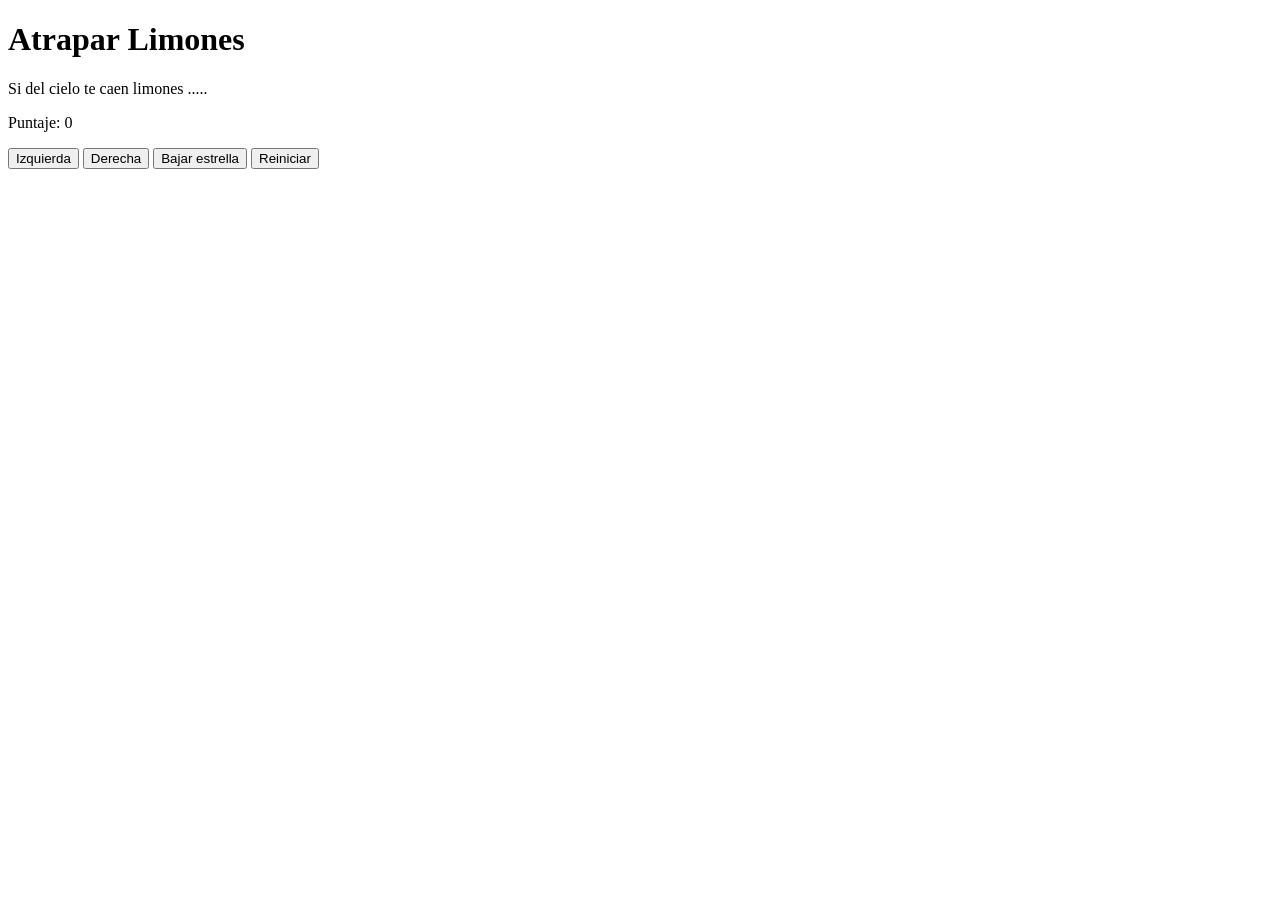
==== limones.html @ 5ea261c8 "agrega archivos base con hoja de estilos referenciadas" ====
<!DOCTYPE html>
<html>
<head>
  <title>Caza Estrellas</title>
 
 
</head>
<body>
  <div class="contenedor">
    <h1>Atrapar Limones</h1>
    <p>Si del cielo te caen limones ..... </p>
    
    <div class="panel">
      <p>Puntaje: <span id="txtPuntaje">0</span></p>
    </div>
    <div class="botones">
      <button>Izquierda</button>
      <button>Derecha</button>
      <button>Bajar estrella</button>
      <button>Reiniciar</button>
    </div>
  </div>

</body>
</html>
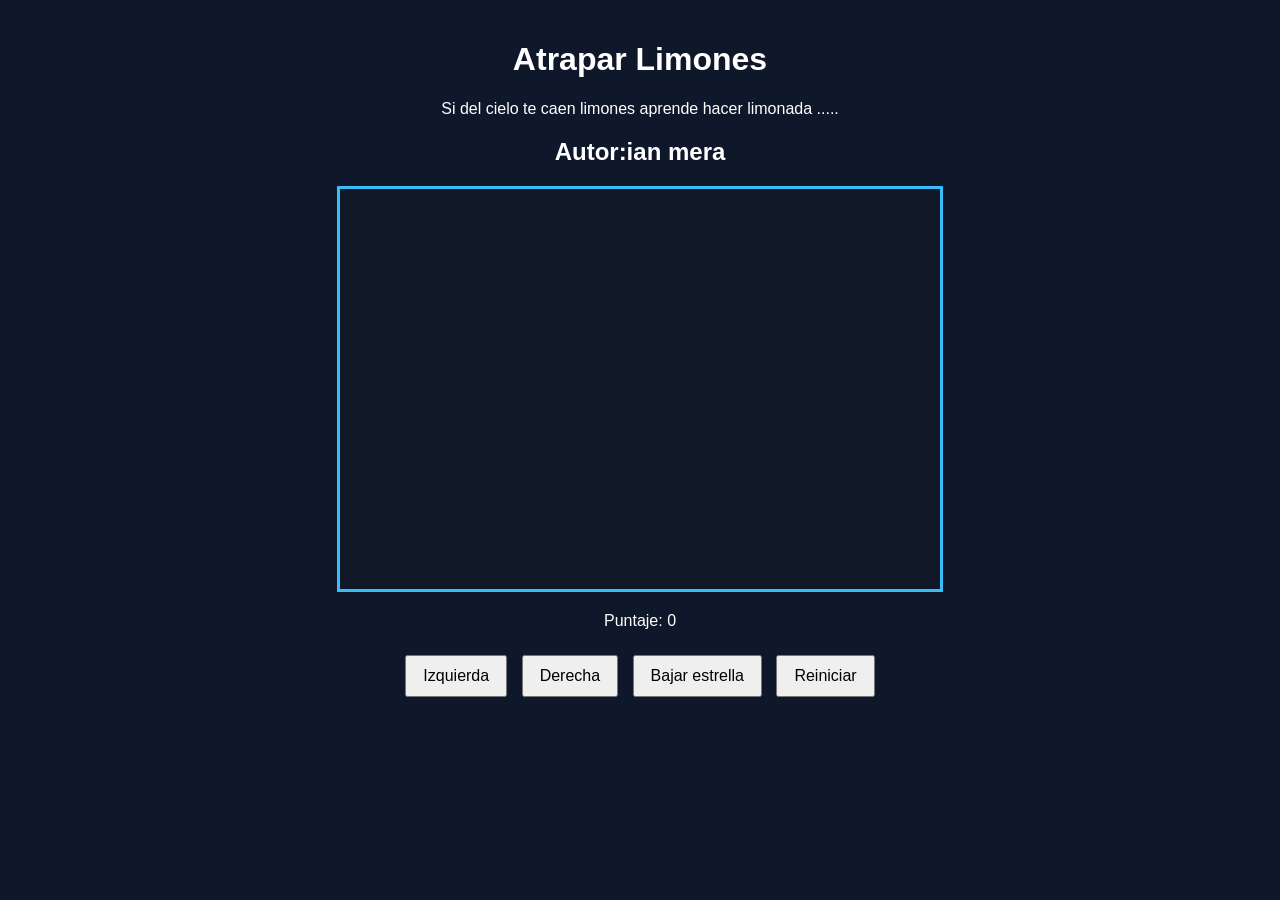
==== commit 0e241d69: "agregar canva" ====
--- a/limones.html
+++ b/limones.html
@@ -2,13 +2,15 @@
 <html>
 <head>
   <title>Caza Estrellas</title>
- 
+ <link rel="stylesheet" href="limones.css">
  
 </head>
 <body>
   <div class="contenedor">
     <h1>Atrapar Limones</h1>
-    <p>Si del cielo te caen limones ..... </p>
+    <p>Si del cielo te caen limones aprende hacer limonada ..... </p>
+    <h2>Autor:ian mera </h2>
+    <canvas id="areaJuego" width="600" height="400"></canvas>
     
     <div class="panel">
       <p>Puntaje: <span id="txtPuntaje">0</span></p>
@@ -20,6 +22,6 @@
       <button>Reiniciar</button>
     </div>
   </div>
-
+  <script src="limones.js"></script>
 </body>
 </html>
--- a/limones.css
+++ b/limones.css
@@ -0,0 +1,31 @@
+body {
+  font-family: Arial, sans-serif;
+  background-color: #0f172a;
+  color: white;
+  text-align: center;
+  margin: 0;
+  padding: 20px;
+}
+
+.contenedor {
+  max-width: 800px;
+  margin: 0 auto;
+}
+
+canvas {
+  background-color: #111827;
+  border: 3px solid #38bdf8;
+  display: block;
+  margin: 20px auto;
+}
+
+.panel {
+  margin: 20px 0;
+}
+
+.botones button {
+  margin: 5px;
+  padding: 10px 16px;
+  font-size: 16px;
+  cursor: pointer;
+}
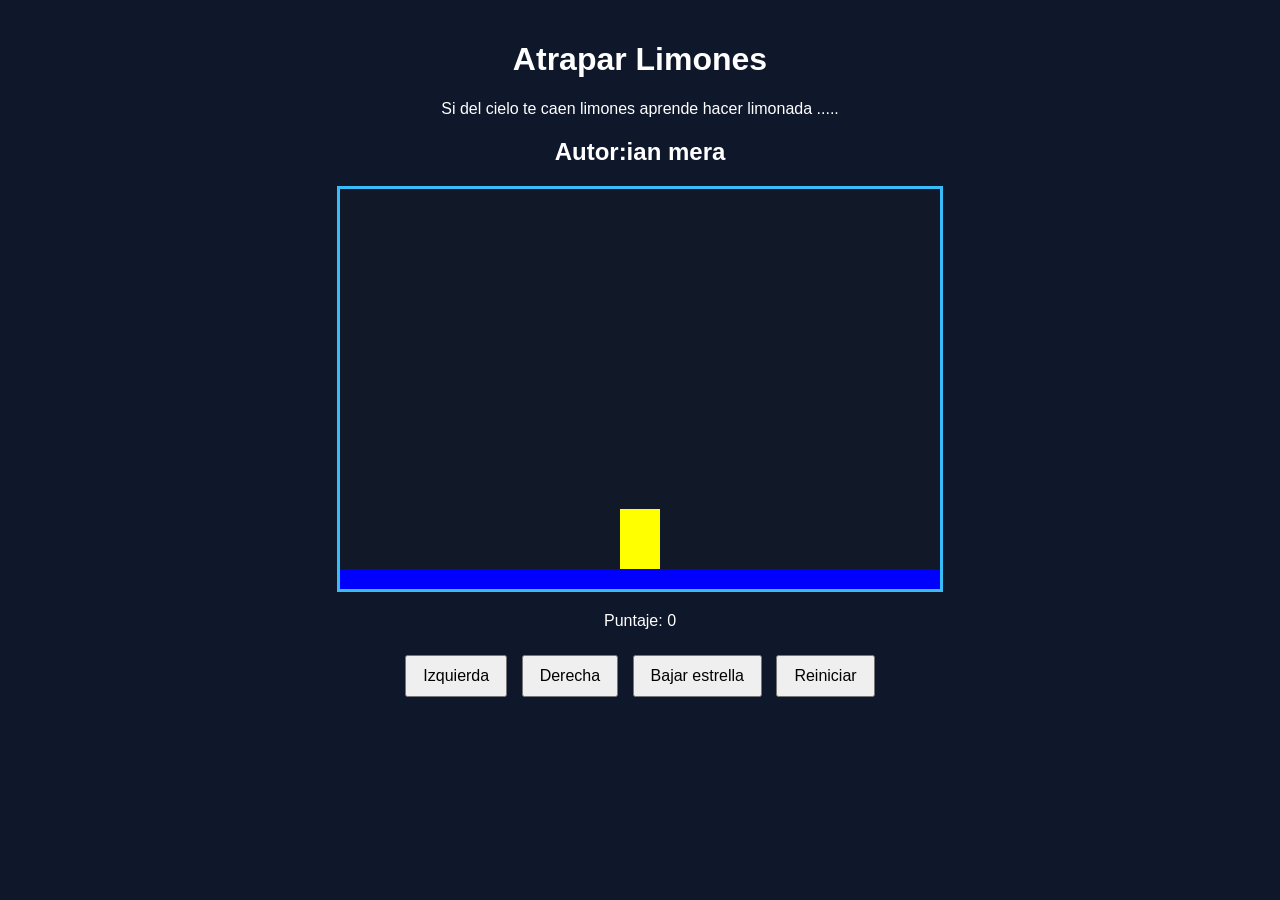
==== commit 1d3d087b: "agregar dibujarSuelo y dibujarPersonaje" ====
--- a/limones.html
+++ b/limones.html
@@ -5,7 +5,7 @@
  <link rel="stylesheet" href="limones.css">
  
 </head>
-<body>
+<body onload="iniciar()">
   <div class="contenedor">
     <h1>Atrapar Limones</h1>
     <p>Si del cielo te caen limones aprende hacer limonada ..... </p>
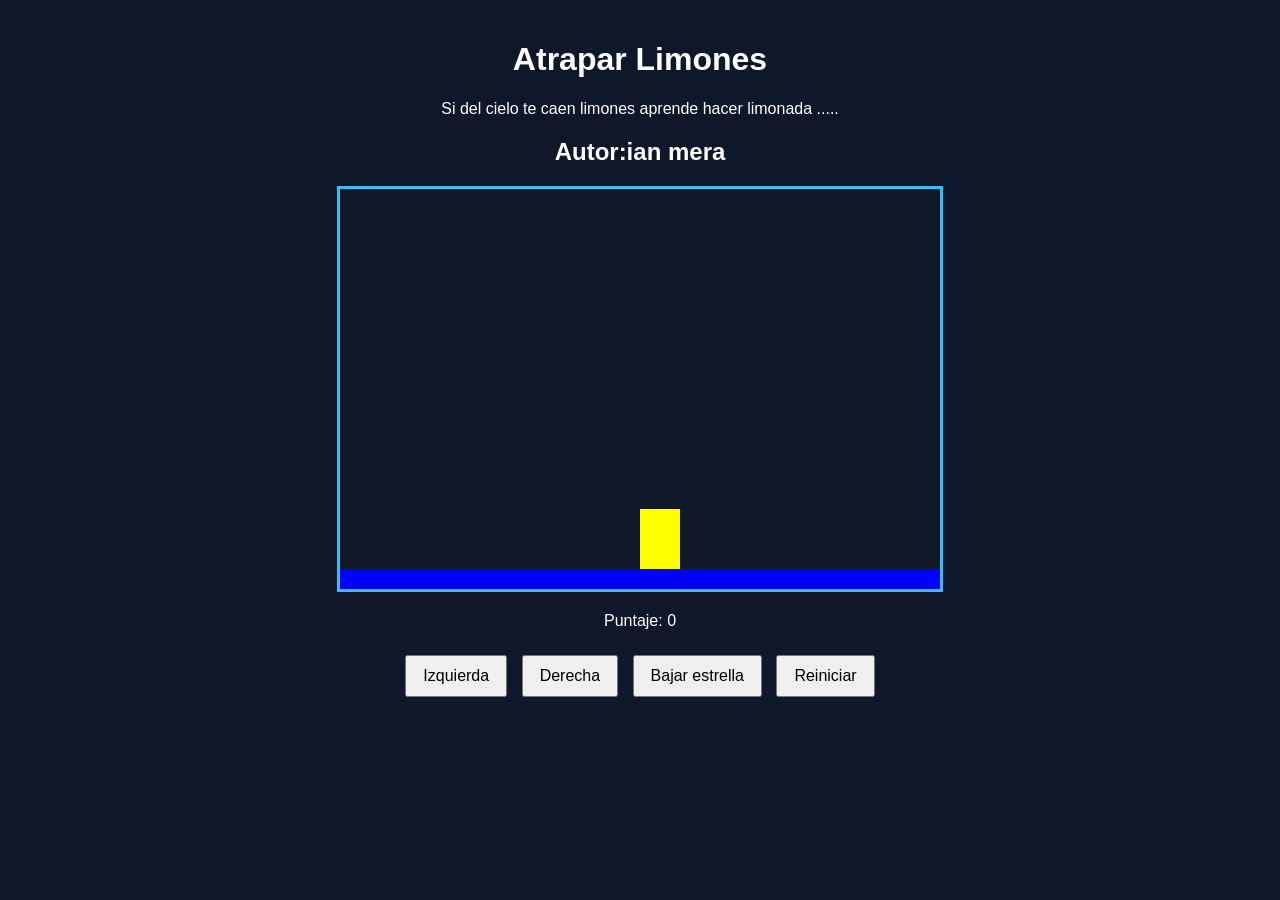
==== commit 9eab80d3: "moivimiento a la izquierada" ====
--- a/limones.html
+++ b/limones.html
@@ -16,7 +16,7 @@
       <p>Puntaje: <span id="txtPuntaje">0</span></p>
     </div>
     <div class="botones">
-      <button>Izquierda</button>
+      <button onclick="moverIzquierda()">Izquierda</button>
       <button>Derecha</button>
       <button>Bajar estrella</button>
       <button>Reiniciar</button>
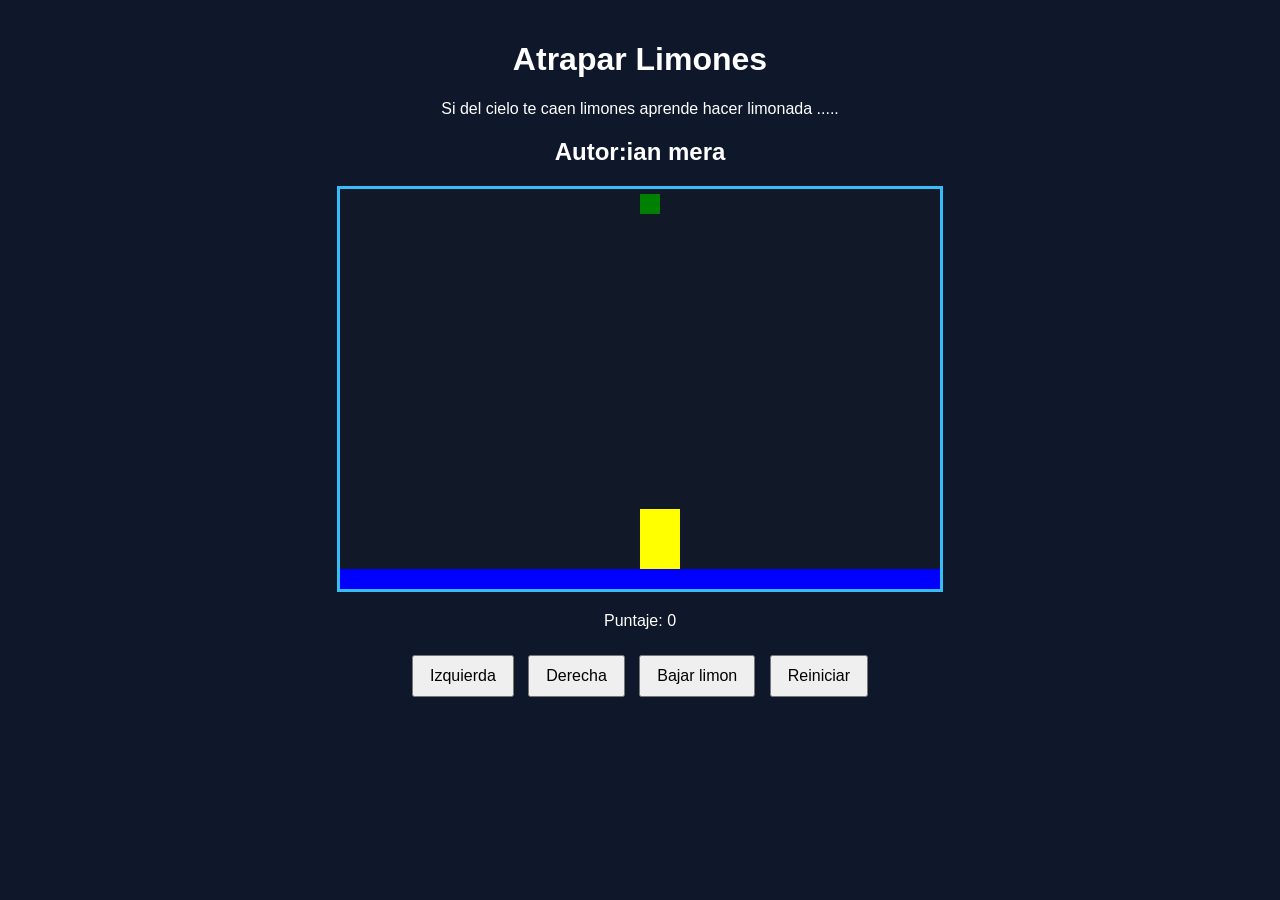
==== commit 5f7c71b7: "agregar bajr limon" ====
--- a/limones.html
+++ b/limones.html
@@ -1,7 +1,7 @@
 <!DOCTYPE html>
 <html>
 <head>
-  <title>Caza Estrellas</title>
+  <title>Caza de limones</title>
  <link rel="stylesheet" href="limones.css">
  
 </head>
@@ -17,8 +17,8 @@
     </div>
     <div class="botones">
       <button onclick="moverIzquierda()">Izquierda</button>
-      <button>Derecha</button>
-      <button>Bajar estrella</button>
+      <button onclick="moverDerecha()">Derecha</button>
+      <button onclick="bajarLimon()">Bajar limon</button>
       <button>Reiniciar</button>
     </div>
   </div>
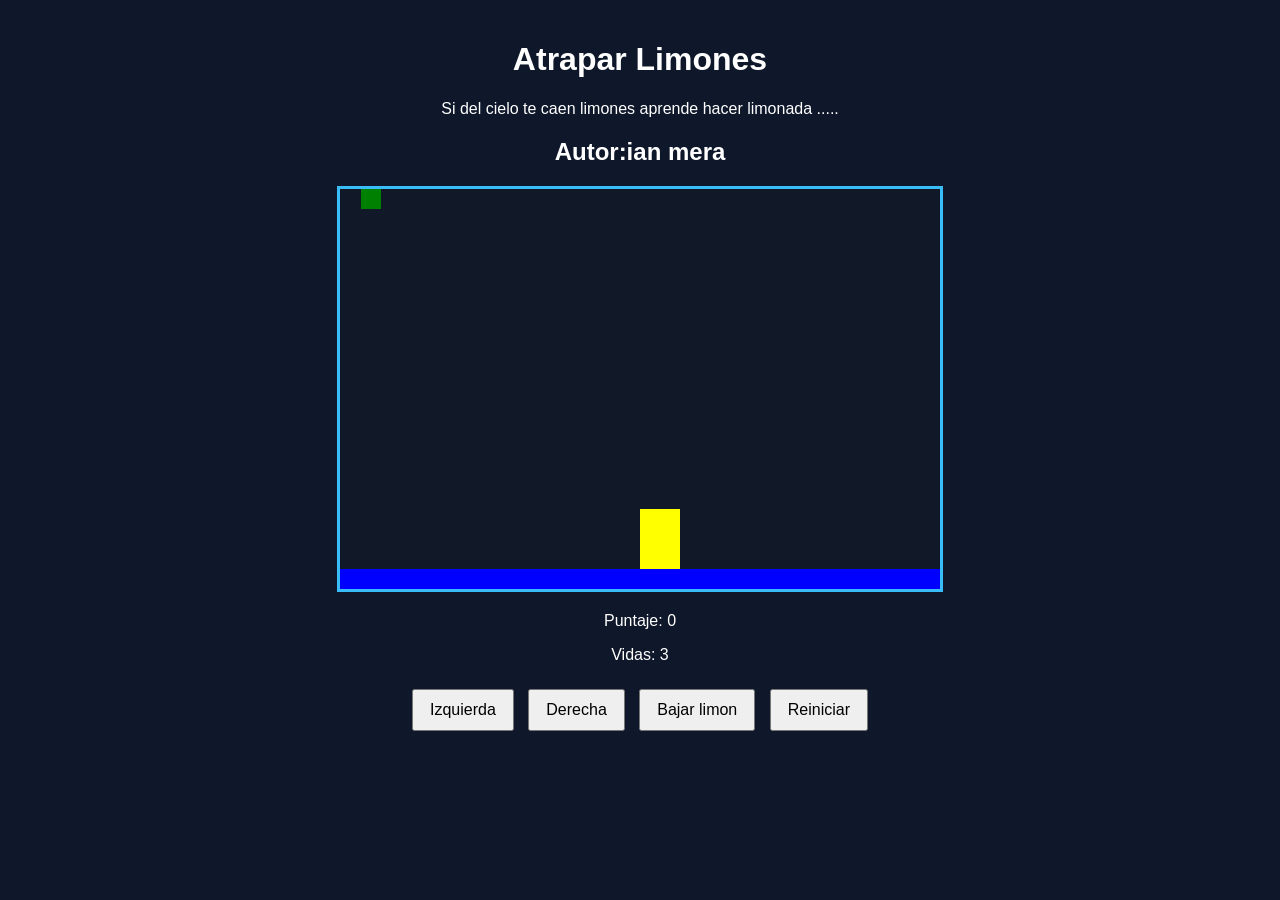
==== commit 6d1ebfdb: "agregando las funciones de vidas y puntajes" ====
--- a/limones.html
+++ b/limones.html
@@ -3,6 +3,7 @@
 <head>
   <title>Caza de limones</title>
  <link rel="stylesheet" href="limones.css">
+ 
  
 </head>
 <body onload="iniciar()">
@@ -14,6 +15,7 @@
     
     <div class="panel">
       <p>Puntaje: <span id="txtPuntaje">0</span></p>
+      <p>Vidas: <span id="txtVidas">3</span></p>
     </div>
     <div class="botones">
       <button onclick="moverIzquierda()">Izquierda</button>
@@ -23,5 +25,6 @@
     </div>
   </div>
   <script src="limones.js"></script>
+  <script src="utilis.js"></script>
 </body>
 </html>
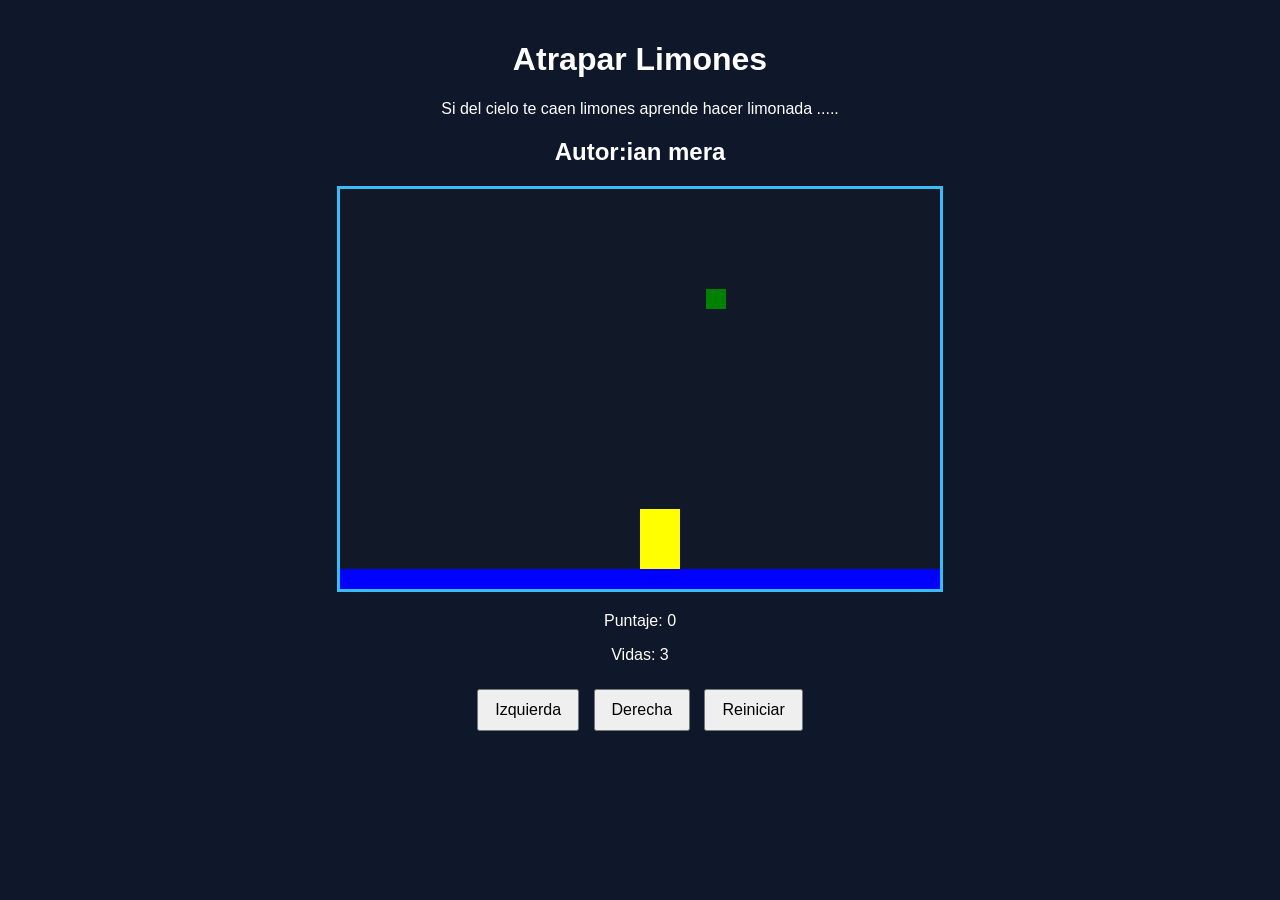
==== commit 729a8452: "caida automatica del limon" ====
--- a/limones.html
+++ b/limones.html
@@ -20,7 +20,6 @@
     <div class="botones">
       <button onclick="moverIzquierda()">Izquierda</button>
       <button onclick="moverDerecha()">Derecha</button>
-      <button onclick="bajarLimon()">Bajar limon</button>
       <button>Reiniciar</button>
     </div>
   </div>
